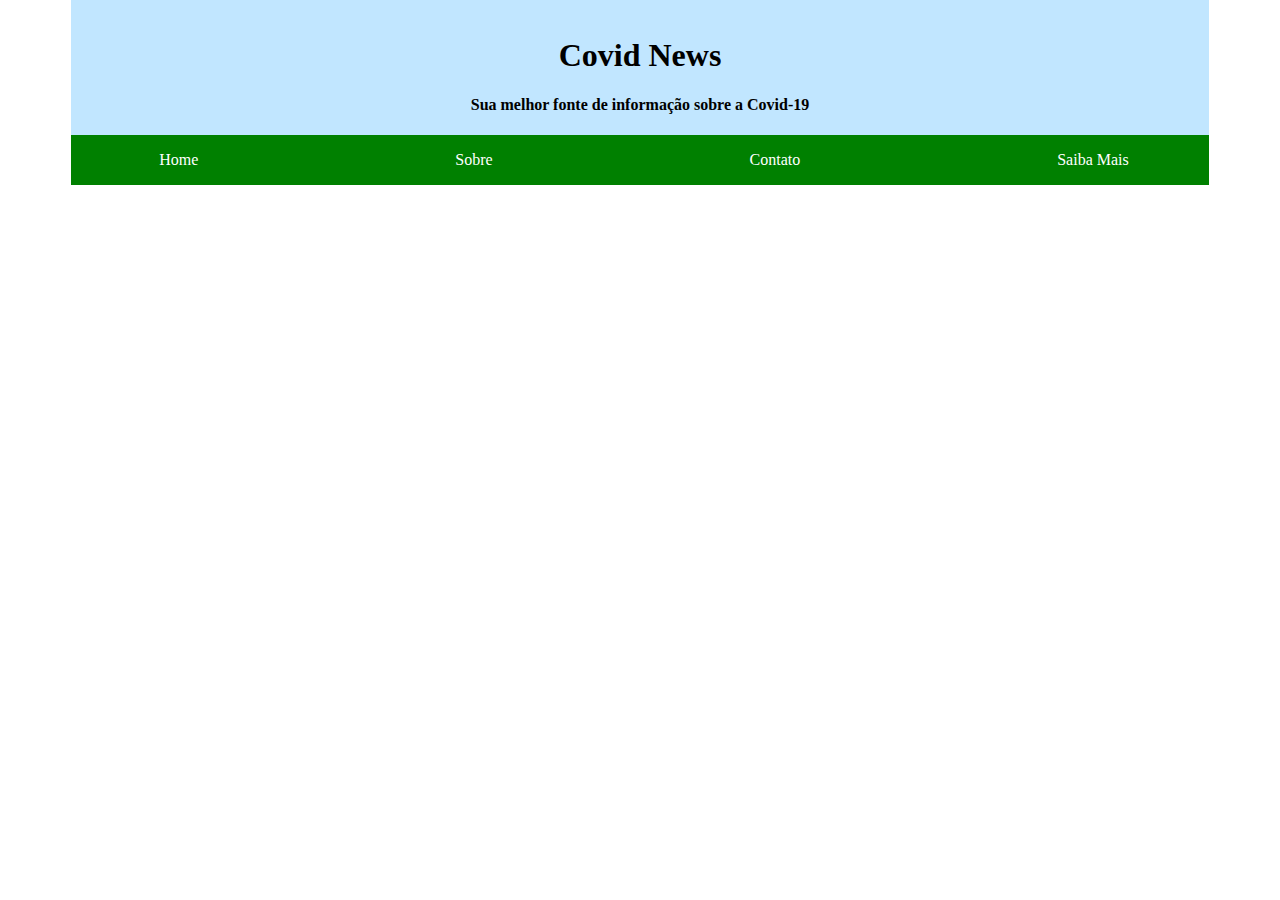
==== index.html @ 5450e55d "Add style file and edit header and navbar sections" ====
<!DOCTYPE html>
<html lang="pt-BR">
  <head>
    <meta charset="UTF-8">
    <meta name="viewport" content="width=device-width, initial-scale=1.0">
    <meta http-equiv="X-UA-Compatible" content="ie=edge">
    <link rel="stylesheet" href="style.css">
    <title>.: Covid News .:</title>
  </head>
  <body>
    <div id="container">
      <div id="header">
        <h1>Covid News</h1>
        <h4>Sua melhor fonte de informação sobre a Covid-19</h4>
      </div>
      <div id="navbar">
        <ul>
          <li><a href="#">Home</a></li>
          <li><a href="#">Sobre</a></li>
          <li><a href="#">Contato</a></li>
          <li><a href="">Saiba Mais</a></li>
        </ul>
      </div>
      <div id="headline">
        
      </div>
      <div id="aside">
        <div class=aside-news></div>
        <div class=aside-news></div>
      </div>
      <div id="bottom">
        <div class="bottom-side"></div>
        <div id="bottom-center"></div>
        <div class="bottom-side"></div>
      </div>
      <div id="footer">

      </div>
    </div>
  </body>
</html>
---- style.css ----
#container {
  background-color: rgb(193, 230, 255);
  margin: 0 auto;
  margin-top: -.5rem;
  max-width: 90%;
}

#header {
  padding-top: 1rem;
  text-align: center;
}

#navbar {
  background-color: green;
}

ul {
  display: flex;
  justify-content: space-between;
  margin-right: 2rem;
}

li {
  list-style-type: none;
  margin: 1rem 3rem;
}

a {
  color: white;
  text-decoration: none;
}

a:hover {
  color: blue;
}
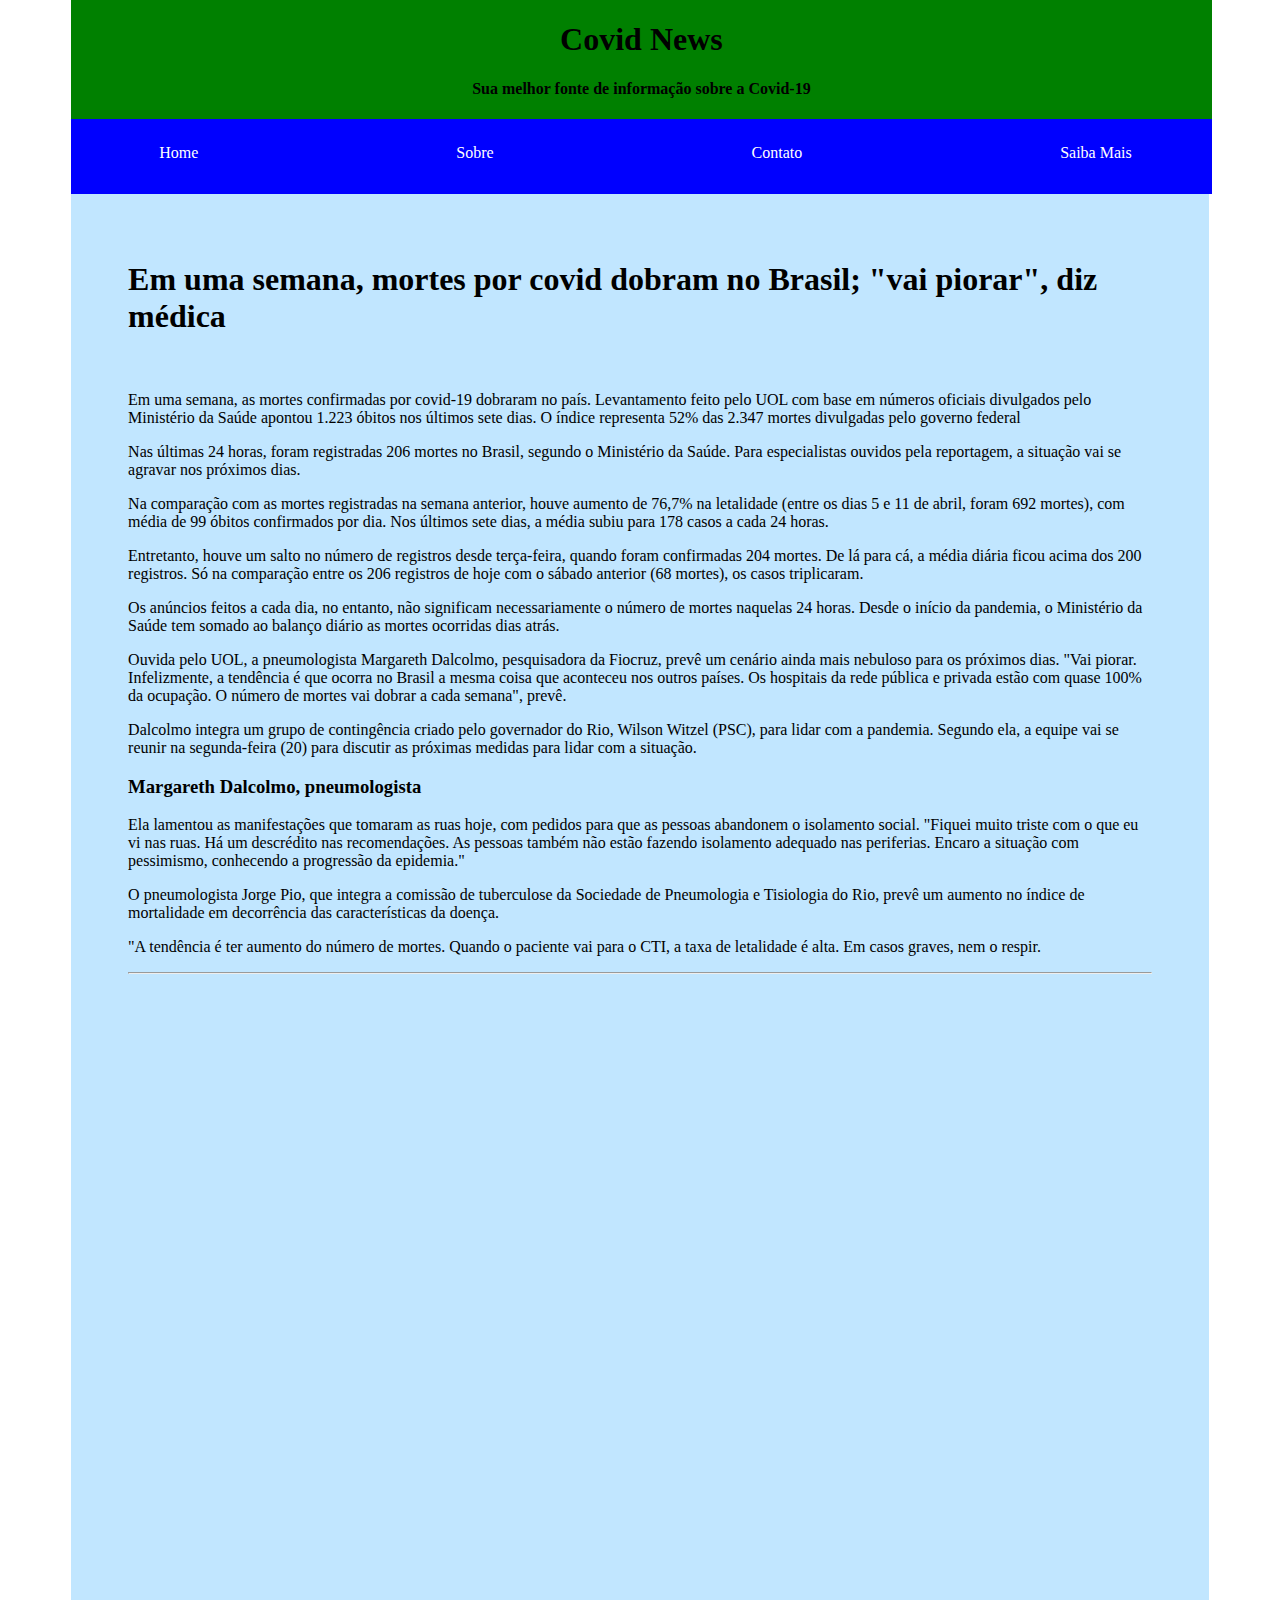
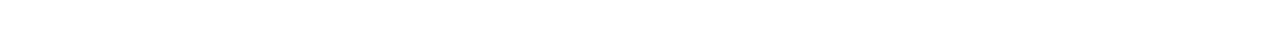
==== commit bb36f496: "Add the headline news" ====
--- a/index.html
+++ b/index.html
@@ -5,7 +5,7 @@
     <meta name="viewport" content="width=device-width, initial-scale=1.0">
     <meta http-equiv="X-UA-Compatible" content="ie=edge">
     <link rel="stylesheet" href="style.css">
-    <title>.: Covid News .:</title>
+    <title>.: Covid News :.</title>
   </head>
   <body>
     <div id="container">
@@ -22,7 +22,20 @@
         </ul>
       </div>
       <div id="headline">
-        
+        <h1>Em uma semana, mortes por covid dobram no Brasil; "vai piorar", diz médica</h1>
+        <img src="https://conteudo.imguol.com.br/a4/2020/04/14/enfermeira-prepara-leito-de-uti-com-capsula-de-protecao-em-hospital-de-campanha-de-manaus-am-nesta-segunda-feira-1586865772826_615x300.jpg" alt="">
+        <p>Em uma semana, as mortes confirmadas por covid-19 dobraram no país. Levantamento feito pelo UOL com base em números oficiais divulgados pelo Ministério da Saúde apontou 1.223 óbitos nos últimos sete dias. O índice representa 52% das 2.347 mortes divulgadas pelo governo federal</p>
+        <p>Nas últimas 24 horas, foram registradas 206 mortes no Brasil, segundo o Ministério da Saúde. Para especialistas ouvidos pela reportagem, a situação vai se agravar nos próximos dias.</p>
+        <p>Na comparação com as mortes registradas na semana anterior, houve aumento de 76,7% na letalidade (entre os dias 5 e 11 de abril, foram 692 mortes), com média de 99 óbitos confirmados por dia. Nos últimos sete dias, a média subiu para 178 casos a cada 24 horas.</p>
+        <p>Entretanto, houve um salto no número de registros desde terça-feira, quando foram confirmadas 204 mortes. De lá para cá, a média diária ficou acima dos 200 registros. Só na comparação entre os 206 registros de hoje com o sábado anterior (68 mortes), os casos triplicaram.</p>
+        <p>Os anúncios feitos a cada dia, no entanto, não significam necessariamente o número de mortes naquelas 24 horas. Desde o início da pandemia, o Ministério da Saúde tem somado ao balanço diário as mortes ocorridas dias atrás.</p>
+        <p>Ouvida pelo UOL, a pneumologista Margareth Dalcolmo, pesquisadora da Fiocruz, prevê um cenário ainda mais nebuloso para os próximos dias. "Vai piorar. Infelizmente, a tendência é que ocorra no Brasil a mesma coisa que aconteceu nos outros países. Os hospitais da rede pública e privada estão com quase 100% da ocupação. O número de mortes vai dobrar a cada semana", prevê.</p>
+        <p>Dalcolmo integra um grupo de contingência criado pelo governador do Rio, Wilson Witzel (PSC), para lidar com a pandemia. Segundo ela, a equipe vai se reunir na segunda-feira (20) para discutir as próximas medidas para lidar com a situação.</p>
+        <h3>Margareth Dalcolmo, pneumologista</h3>
+        <p>Ela lamentou as manifestações que tomaram as ruas hoje, com pedidos para que as pessoas abandonem o isolamento social. "Fiquei muito triste com o que eu vi nas ruas. Há um descrédito nas recomendações. As pessoas também não estão fazendo isolamento adequado nas periferias. Encaro a situação com pessimismo, conhecendo a progressão da epidemia."</p>
+        <p>O pneumologista Jorge Pio, que integra a comissão de tuberculose da Sociedade de Pneumologia e Tisiologia do Rio, prevê um aumento no índice de mortalidade em decorrência das características da doença.</p>
+        <p>"A tendência é ter aumento do número de mortes. Quando o paciente vai para o CTI, a taxa de letalidade é alta. Em casos graves, nem o respir.</p>
+        <hr>
       </div>
       <div id="aside">
         <div class=aside-news></div>
--- a/style.css
+++ b/style.css
@@ -1,17 +1,5 @@
-#container {
-  background-color: rgb(193, 230, 255);
-  margin: 0 auto;
-  margin-top: -.5rem;
-  max-width: 90%;
-}
-
-#header {
-  padding-top: 1rem;
-  text-align: center;
-}
-
-#navbar {
-  background-color: green;
+body {
+  background-image: url(https://torange.biz/photofx/219/8/corona-virus-coronavirus-dark-background-template-frame-219307.jpg);
 }
 
 ul {
@@ -31,5 +19,35 @@
 }
 
 a:hover {
-  color: blue;
+  color: red;
+}
+
+#container {
+  background-color: rgb(193, 230, 255);
+  height: 100rem;
+  margin: 0 auto;
+  margin-top: -.5rem;
+  max-width: 90%;
+  margin-bottom: 2rem;
+}
+
+#header {
+  background-color: green;
+  position: fixed;
+  text-align: center;
+  width: 89.1%;
+  z-index: 2;
+}
+
+#navbar {
+  background-color: blue;
+  position: fixed;
+  margin-top: 7rem;
+  width: 89.1%;
+  z-index: 1;
+}
+
+#headline {
+  margin: 0 5%;
+  padding-top: 15rem;
 }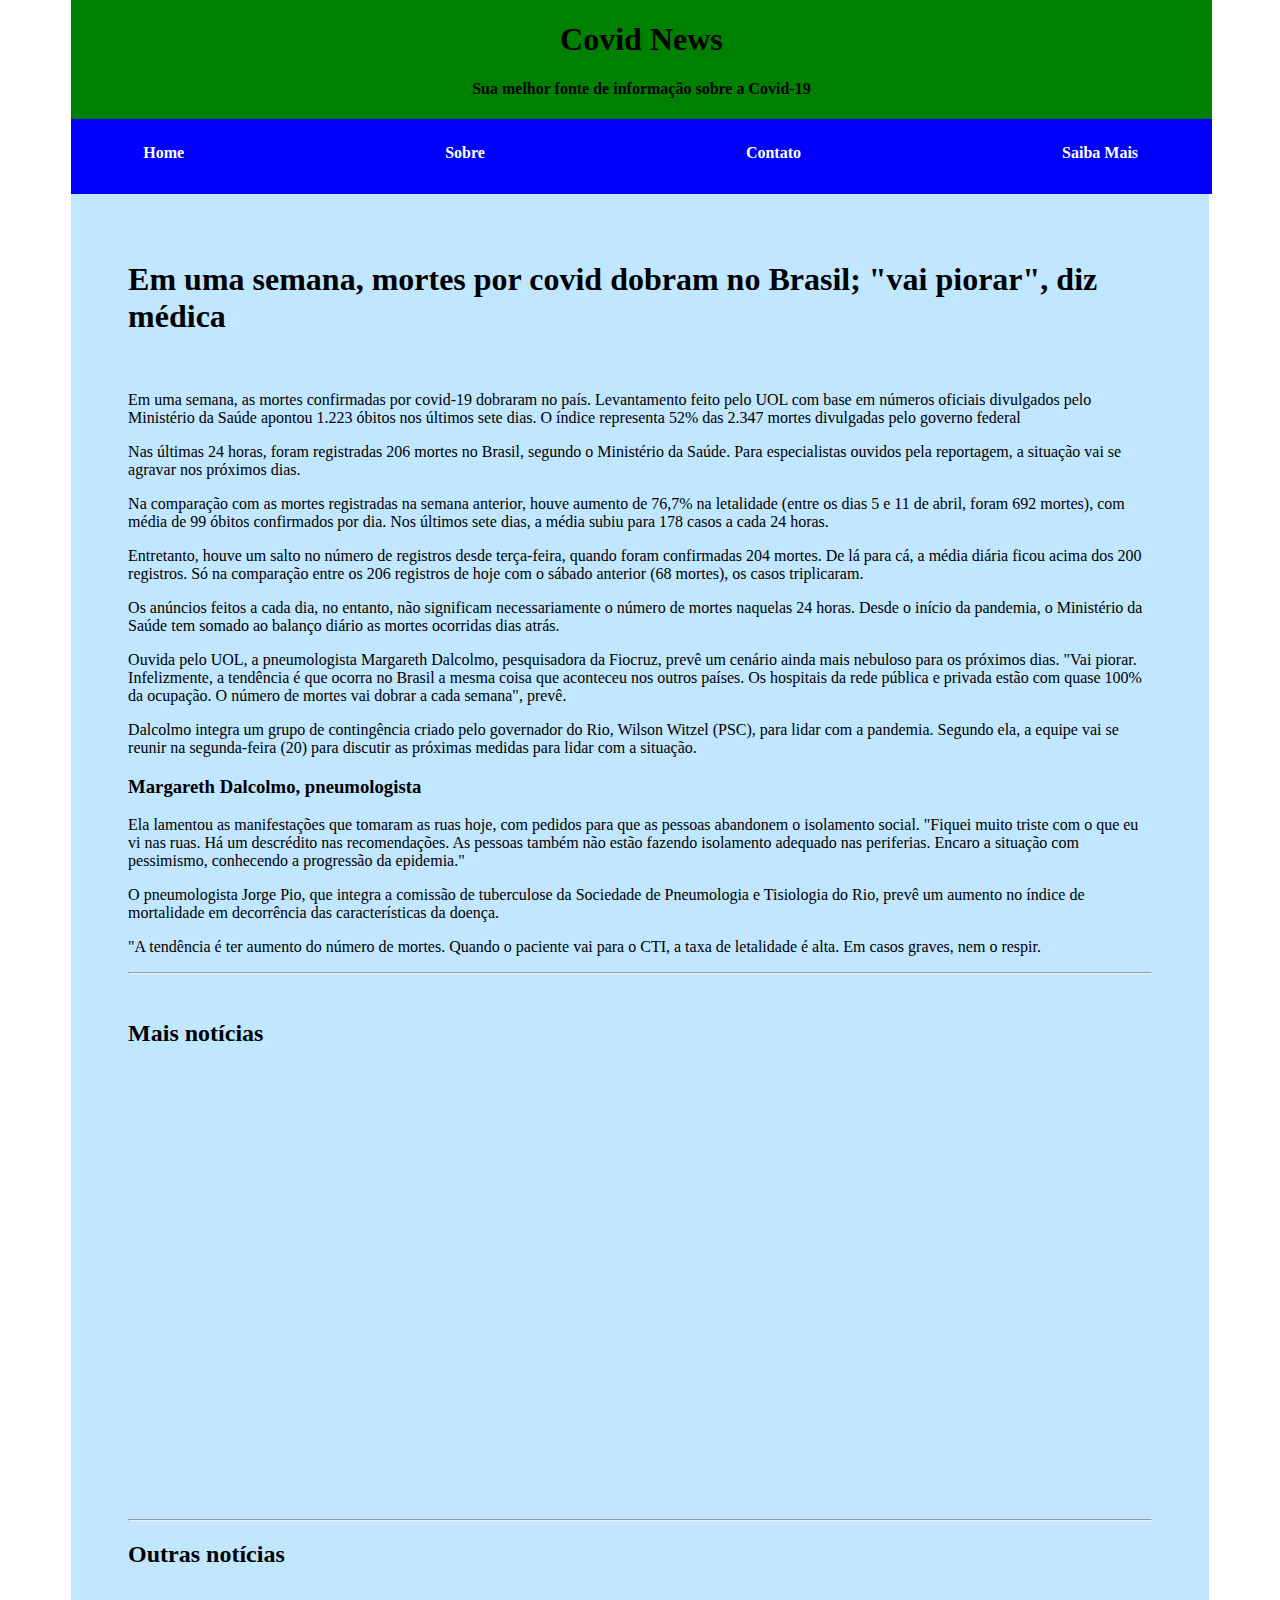
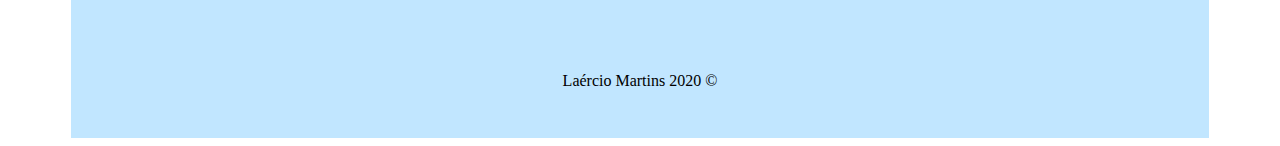
==== commit c4677d65: "Add news to the aside section" ====
--- a/index.html
+++ b/index.html
@@ -36,10 +36,20 @@
         <p>O pneumologista Jorge Pio, que integra a comissão de tuberculose da Sociedade de Pneumologia e Tisiologia do Rio, prevê um aumento no índice de mortalidade em decorrência das características da doença.</p>
         <p>"A tendência é ter aumento do número de mortes. Quando o paciente vai para o CTI, a taxa de letalidade é alta. Em casos graves, nem o respir.</p>
         <hr>
+        <br>
+        <h2>Mais notícias</h2>
       </div>
       <div id="aside">
-        <div class=aside-news></div>
-        <div class=aside-news></div>
+        <div class=aside-news>
+          <iframe width="600" height="400" frameborder="0" src="https://www.bbc.com/news/av/embed/p089wyh1/52340369"></iframe>
+        </div>
+        <div class=aside-news>
+            <iframe width="600" height="400" src="https://www.youtube.com/embed/eG85d-HkyXQ" frameborder="0" allow="accelerometer; autoplay; encrypted-media; gyroscope; picture-in-picture" allowfullscreen></iframe>
+        </div>
+      </div>
+      <div id="other-news">
+        <hr>
+        <h2>Outras notícias</h2>
       </div>
       <div id="bottom">
         <div class="bottom-side"></div>
@@ -47,7 +57,7 @@
         <div class="bottom-side"></div>
       </div>
       <div id="footer">
-
+        <p>Laércio Martins 2020 &copy;</p>
       </div>
     </div>
   </body>
--- a/style.css
+++ b/style.css
@@ -5,7 +5,8 @@
 ul {
   display: flex;
   justify-content: space-between;
-  margin-right: 2rem;
+  margin-left: -1rem;
+  margin-right: 1.6rem;
 }
 
 li {
@@ -15,6 +16,7 @@
 
 a {
   color: white;
+  font-weight: bold;
   text-decoration: none;
 }
 
@@ -24,11 +26,10 @@
 
 #container {
   background-color: rgb(193, 230, 255);
-  height: 100rem;
   margin: 0 auto;
   margin-top: -.5rem;
   max-width: 90%;
-  margin-bottom: 2rem;
+  padding-bottom: 2rem;
 }
 
 #header {
@@ -50,4 +51,29 @@
 #headline {
   margin: 0 5%;
   padding-top: 15rem;
+}
+
+#aside {
+  display: flex;
+  justify-content: space-between;
+  margin: 0 5%;
+}
+
+.aside-news {
+  margin-top: 1.5rem;
+}
+
+#other-news {
+  margin: 1.5rem 5%;
+}
+
+#bottom {
+  display: flex;
+  justify-content: space-between;
+  margin: 0 5%;
+}
+
+#footer {
+  margin-top: 5rem;
+  text-align: center;
 }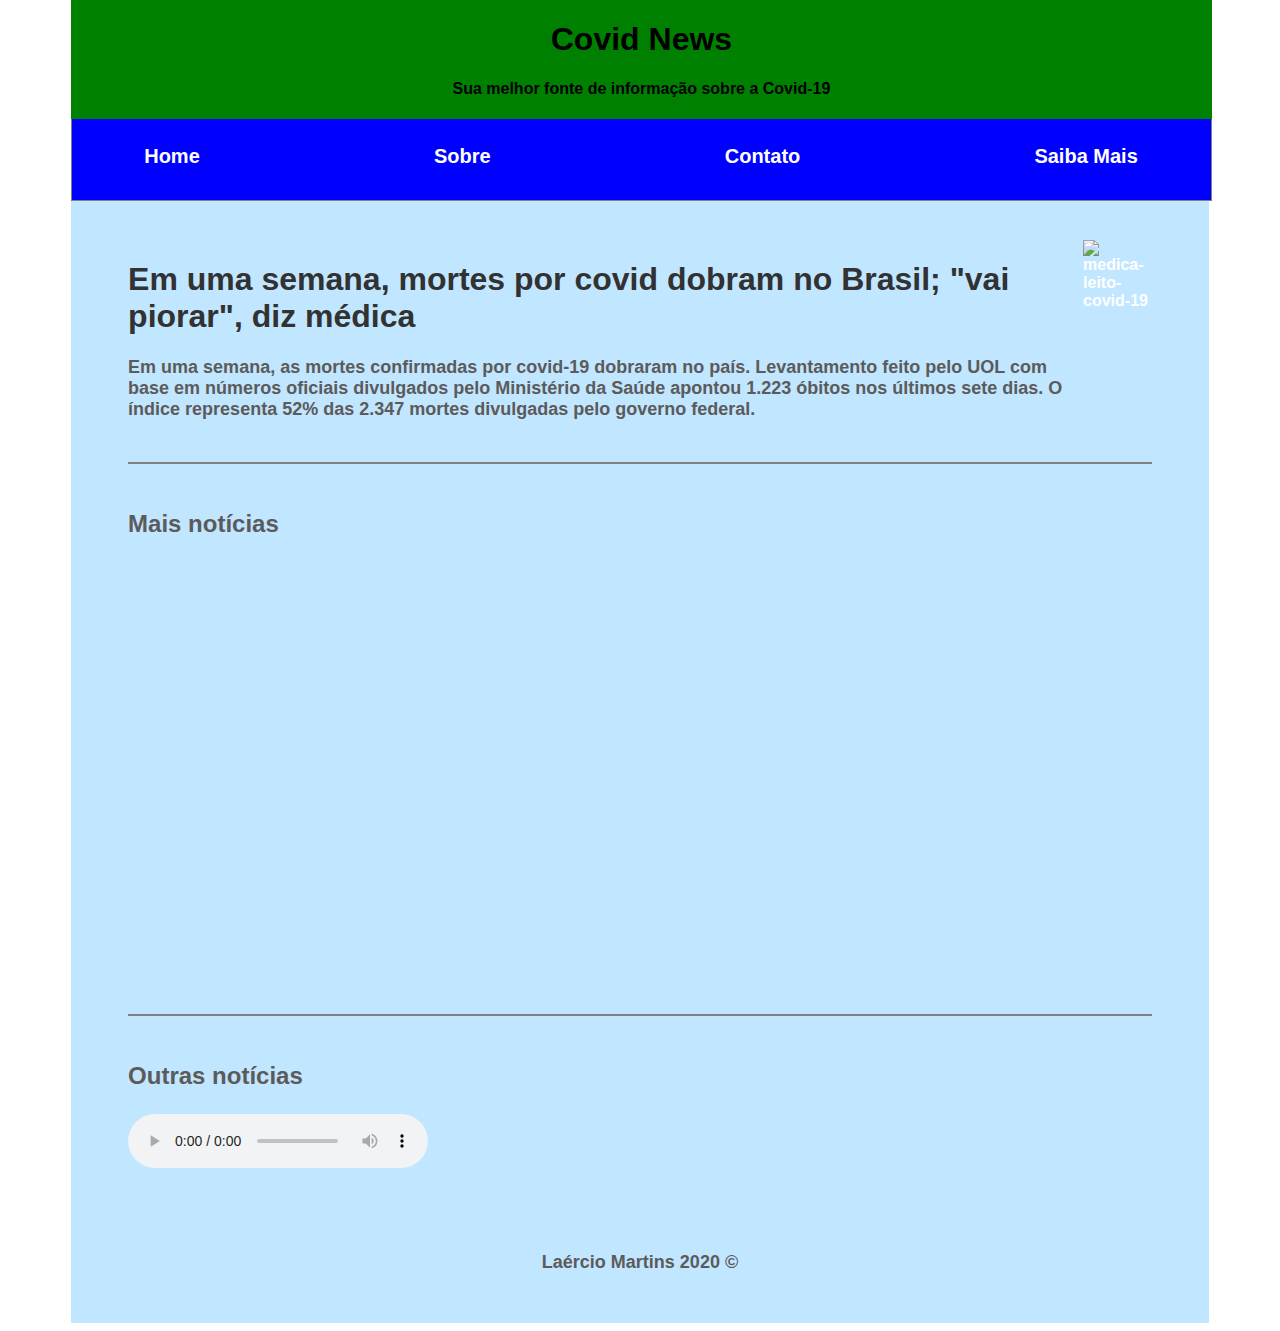
==== commit 1e6cef0c: "Add some adjustments to headline and overall website content" ====
--- a/index.html
+++ b/index.html
@@ -22,19 +22,15 @@
         </ul>
       </div>
       <div id="headline">
-        <h1>Em uma semana, mortes por covid dobram no Brasil; "vai piorar", diz médica</h1>
-        <img src="https://conteudo.imguol.com.br/a4/2020/04/14/enfermeira-prepara-leito-de-uti-com-capsula-de-protecao-em-hospital-de-campanha-de-manaus-am-nesta-segunda-feira-1586865772826_615x300.jpg" alt="">
-        <p>Em uma semana, as mortes confirmadas por covid-19 dobraram no país. Levantamento feito pelo UOL com base em números oficiais divulgados pelo Ministério da Saúde apontou 1.223 óbitos nos últimos sete dias. O índice representa 52% das 2.347 mortes divulgadas pelo governo federal</p>
-        <p>Nas últimas 24 horas, foram registradas 206 mortes no Brasil, segundo o Ministério da Saúde. Para especialistas ouvidos pela reportagem, a situação vai se agravar nos próximos dias.</p>
-        <p>Na comparação com as mortes registradas na semana anterior, houve aumento de 76,7% na letalidade (entre os dias 5 e 11 de abril, foram 692 mortes), com média de 99 óbitos confirmados por dia. Nos últimos sete dias, a média subiu para 178 casos a cada 24 horas.</p>
-        <p>Entretanto, houve um salto no número de registros desde terça-feira, quando foram confirmadas 204 mortes. De lá para cá, a média diária ficou acima dos 200 registros. Só na comparação entre os 206 registros de hoje com o sábado anterior (68 mortes), os casos triplicaram.</p>
-        <p>Os anúncios feitos a cada dia, no entanto, não significam necessariamente o número de mortes naquelas 24 horas. Desde o início da pandemia, o Ministério da Saúde tem somado ao balanço diário as mortes ocorridas dias atrás.</p>
-        <p>Ouvida pelo UOL, a pneumologista Margareth Dalcolmo, pesquisadora da Fiocruz, prevê um cenário ainda mais nebuloso para os próximos dias. "Vai piorar. Infelizmente, a tendência é que ocorra no Brasil a mesma coisa que aconteceu nos outros países. Os hospitais da rede pública e privada estão com quase 100% da ocupação. O número de mortes vai dobrar a cada semana", prevê.</p>
-        <p>Dalcolmo integra um grupo de contingência criado pelo governador do Rio, Wilson Witzel (PSC), para lidar com a pandemia. Segundo ela, a equipe vai se reunir na segunda-feira (20) para discutir as próximas medidas para lidar com a situação.</p>
-        <h3>Margareth Dalcolmo, pneumologista</h3>
-        <p>Ela lamentou as manifestações que tomaram as ruas hoje, com pedidos para que as pessoas abandonem o isolamento social. "Fiquei muito triste com o que eu vi nas ruas. Há um descrédito nas recomendações. As pessoas também não estão fazendo isolamento adequado nas periferias. Encaro a situação com pessimismo, conhecendo a progressão da epidemia."</p>
-        <p>O pneumologista Jorge Pio, que integra a comissão de tuberculose da Sociedade de Pneumologia e Tisiologia do Rio, prevê um aumento no índice de mortalidade em decorrência das características da doença.</p>
-        <p>"A tendência é ter aumento do número de mortes. Quando o paciente vai para o CTI, a taxa de letalidade é alta. Em casos graves, nem o respir.</p>
+        <div id="headline-title">
+          <a href="https://noticias.uol.com.br/saude/ultimas-noticias/redacao/2020/04/18/em-uma-semana-mortes-por-covid-dobram-no-brasil-vai-piorar-diz-medica.htm"><h1>Em uma semana, mortes por covid dobram no Brasil; "vai piorar", diz médica</h1></a>
+          <p>Em uma semana, as mortes confirmadas por covid-19 dobraram no país. Levantamento feito pelo UOL com base em números oficiais divulgados pelo Ministério da Saúde apontou 1.223 óbitos nos últimos sete dias. O índice representa 52% das 2.347 mortes divulgadas pelo governo federal.</p>
+        </div>
+        <div id="headline-image">
+          <a href="https://noticias.uol.com.br/saude/ultimas-noticias/redacao/2020/04/18/em-uma-semana-mortes-por-covid-dobram-no-brasil-vai-piorar-diz-medica.htm" target="blank"><img src="https://conteudo.imguol.com.br/a4/2020/04/14/enfermeira-prepara-leito-de-uti-com-capsula-de-protecao-em-hospital-de-campanha-de-manaus-am-nesta-segunda-feira-1586865772826_615x300.jpg" alt="medica-leito-covid-19"></a>
+        </div>
+      </div>
+      <div class="other-news">
         <hr>
         <br>
         <h2>Mais notícias</h2>
@@ -47,12 +43,17 @@
             <iframe width="600" height="400" src="https://www.youtube.com/embed/eG85d-HkyXQ" frameborder="0" allow="accelerometer; autoplay; encrypted-media; gyroscope; picture-in-picture" allowfullscreen></iframe>
         </div>
       </div>
-      <div id="other-news">
+      <div class="other-news">
         <hr>
+        <br>
         <h2>Outras notícias</h2>
       </div>
       <div id="bottom">
-        <div class="bottom-side"></div>
+        <div class="bottom-side">
+          <audio controls>
+            <source src="https://media.blubrry.com/central3_podcasts___xadrez/content.blubrry.com/central3_podcasts___xadrez/Xadrez_Verbal_Especial_Coronavirus_05.mp3" type="audio/mp3">
+          </audio>
+        </div>
         <div id="bottom-center"></div>
         <div class="bottom-side"></div>
       </div>
--- a/style.css
+++ b/style.css
@@ -1,5 +1,5 @@
-body {
-  background-image: url(https://torange.biz/photofx/219/8/corona-virus-coronavirus-dark-background-template-frame-219307.jpg);
+html {
+  font-family: -apple-system, BlinkMacSystemFont, 'Segoe UI', Roboto, Oxygen, Ubuntu, Cantarell, 'Open Sans', 'Helvetica Neue', sans-serif;
 }
 
 ul {
@@ -10,6 +10,7 @@
 }
 
 li {
+  font-size: 20px;
   list-style-type: none;
   margin: 1rem 3rem;
 }
@@ -20,8 +21,28 @@
   text-decoration: none;
 }
 
-a:hover {
+a > h1 {
+  color: rgb(50, 50, 50);
+  font-weight: 900;
+}
+
+a:hover, a > h1:hover {
   color: red;
+}
+
+hr {
+  border: 1px solid grey;
+}
+
+p {
+  color: rgb(92, 91, 91);
+  font-size: 18px;
+  font-weight: 600;
+}
+
+h2, h3 {
+  color: rgb(92, 91, 91);
+  font-weight: 600;
 }
 
 #container {
@@ -42,13 +63,15 @@
 
 #navbar {
   background-color: blue;
+  border: 1px solid grey;
   position: fixed;
   margin-top: 7rem;
-  width: 89.1%;
+  width: 89%;
   z-index: 1;
 }
 
 #headline {
+  display: flex;
   margin: 0 5%;
   padding-top: 15rem;
 }
@@ -63,7 +86,7 @@
   margin-top: 1.5rem;
 }
 
-#other-news {
+.other-news {
   margin: 1.5rem 5%;
 }
 
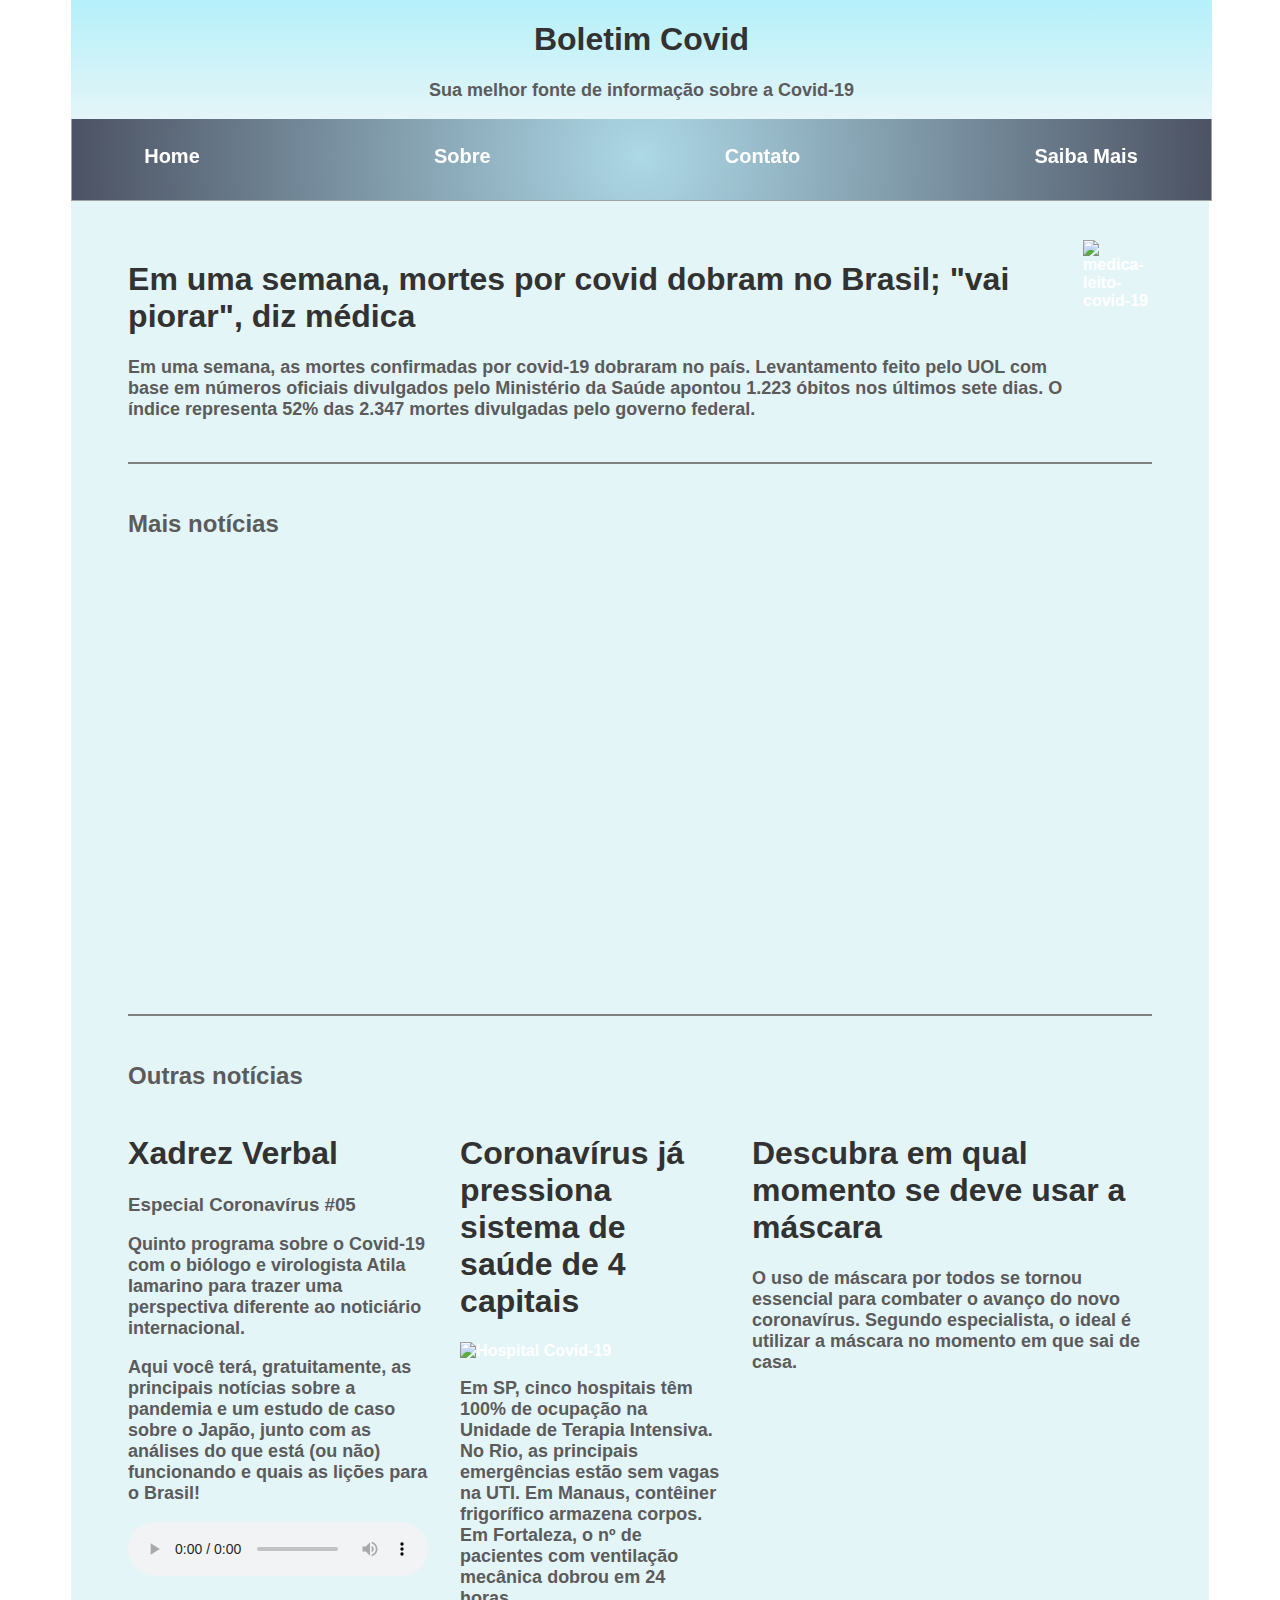
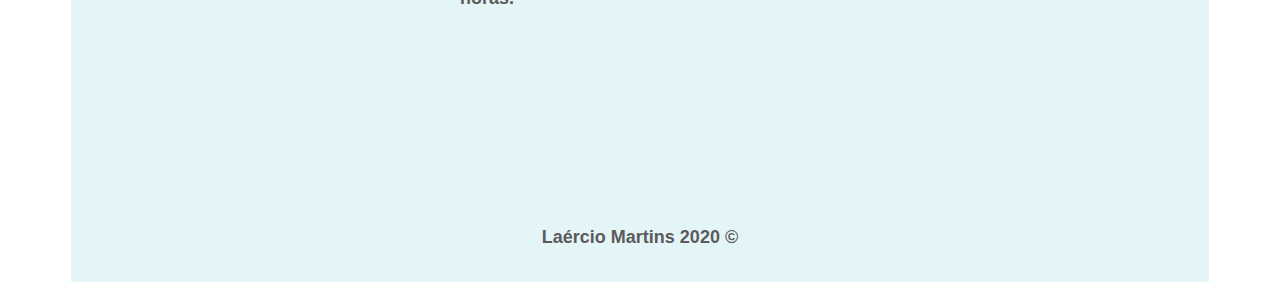
==== commit a08af11a: "Finalize the first page" ====
--- a/index.html
+++ b/index.html
@@ -5,13 +5,13 @@
     <meta name="viewport" content="width=device-width, initial-scale=1.0">
     <meta http-equiv="X-UA-Compatible" content="ie=edge">
     <link rel="stylesheet" href="style.css">
-    <title>.: Covid News :.</title>
+    <title>.: Boletim Covid :.</title>
   </head>
   <body>
     <div id="container">
       <div id="header">
-        <h1>Covid News</h1>
-        <h4>Sua melhor fonte de informação sobre a Covid-19</h4>
+        <h1>Boletim Covid</h1>
+        <p>Sua melhor fonte de informação sobre a Covid-19</p>
       </div>
       <div id="navbar">
         <ul>
@@ -50,12 +50,24 @@
       </div>
       <div id="bottom">
         <div class="bottom-side">
+          <h1>Xadrez Verbal</h1>
+          <h3>Especial Coronavírus #05</h3>
+          <p>Quinto programa sobre o Covid-19 com o biólogo e virologista Atila Iamarino para trazer uma perspectiva diferente ao noticiário internacional.</p>
+          <p>Aqui você terá, gratuitamente, as principais notícias sobre a pandemia e um estudo de caso sobre o Japão, junto com as análises do que está (ou não) funcionando e quais as lições para o Brasil!</p>
           <audio controls>
             <source src="https://media.blubrry.com/central3_podcasts___xadrez/content.blubrry.com/central3_podcasts___xadrez/Xadrez_Verbal_Especial_Coronavirus_05.mp3" type="audio/mp3">
           </audio>
         </div>
-        <div id="bottom-center"></div>
-        <div class="bottom-side"></div>
+        <div id="bottom-center">
+          <a href="https://g1.globo.com/bemestar/coronavirus/noticia/2020/04/18/coronavirus-pressiona-o-sistema-de-saude-das-4-capitais-com-maior-no-de-mortos-por-covid-19-sao-paulo-rio-manaus-e-fortaleza.ghtml"><h1 id="bottom-news-title">Coronavírus já pressiona sistema de saúde de 4 capitais</h1></a>
+          <a href="https://g1.globo.com/bemestar/coronavirus/noticia/2020/04/18/coronavirus-pressiona-o-sistema-de-saude-das-4-capitais-com-maior-no-de-mortos-por-covid-19-sao-paulo-rio-manaus-e-fortaleza.ghtml"><img src="https://s2.glbimg.com/fuaTHmAA2XoPurHQO-rutkTlQPc=/0x17:1700x973/540x304/smart/filters:max_age(3600)/https://i.s3.glbimg.com/v1/AUTH_59edd422c0c84a879bd37670ae4f538a/internal_photos/bs/2020/P/i/9vWQjQSvu0nOmEXYcD4A/coronavirus-manaus.jpg" alt="Hospital Covid-19"></a>
+          <p>Em SP, cinco hospitais têm 100% de ocupação na Unidade de Terapia Intensiva. No Rio, as principais emergências estão sem vagas na UTI. Em Manaus, contêiner frigorífico armazena corpos. Em Fortaleza, o nº de pacientes com ventilação mecânica dobrou em 24 horas.</p>
+        </div>
+        <div class="bottom-side">
+          <h1>Descubra em qual momento se deve usar a máscara</h1>
+          <p>O uso de máscara por todos se tornou essencial para combater o avanço do novo coronavírus. Segundo especialista, o ideal é utilizar a máscara no momento em que sai de casa.</p>
+          <iframe src="https://audioglobo.globo.com/widget/widget.html?audio=298599&amp;podcast=769&amp;color=00cdd6" width="400" height="400" frameborder="0" scrolling="no"></iframe>
+        </div>
       </div>
       <div id="footer">
         <p>Laércio Martins 2020 &copy;</p>
--- a/style.css
+++ b/style.css
@@ -21,13 +21,13 @@
   text-decoration: none;
 }
 
-a > h1 {
+h1, a > h1, a > h2 {
   color: rgb(50, 50, 50);
   font-weight: 900;
 }
 
-a:hover, a > h1:hover {
-  color: red;
+a:hover, a > h1:hover, a > h2:hover {
+  color: grey;
 }
 
 hr {
@@ -46,15 +46,16 @@
 }
 
 #container {
-  background-color: rgb(193, 230, 255);
+  background-color: rgb(228, 245, 248);
   margin: 0 auto;
   margin-top: -.5rem;
   max-width: 90%;
-  padding-bottom: 2rem;
+  padding-bottom: 1rem;
 }
 
 #header {
   background-color: green;
+  background-image: linear-gradient(rgb(181, 240, 250), rgb(228, 245, 248));
   position: fixed;
   text-align: center;
   width: 89.1%;
@@ -62,8 +63,8 @@
 }
 
 #navbar {
-  background-color: blue;
-  border: 1px solid grey;
+  background-image: radial-gradient(circle, lightblue , rgb(76, 82, 99));
+  border: 1px solid rgb(161, 161, 161);
   position: fixed;
   margin-top: 7rem;
   width: 89%;
@@ -96,7 +97,16 @@
   margin: 0 5%;
 }
 
+#bottom-center {
+  margin: 0 2rem;
+  padding-bottom: 2rem;
+}
+
+#bottom-news-title:hover {
+  color: grey;
+}
+
 #footer {
-  margin-top: 5rem;
+  margin-top: 2rem;
   text-align: center;
 }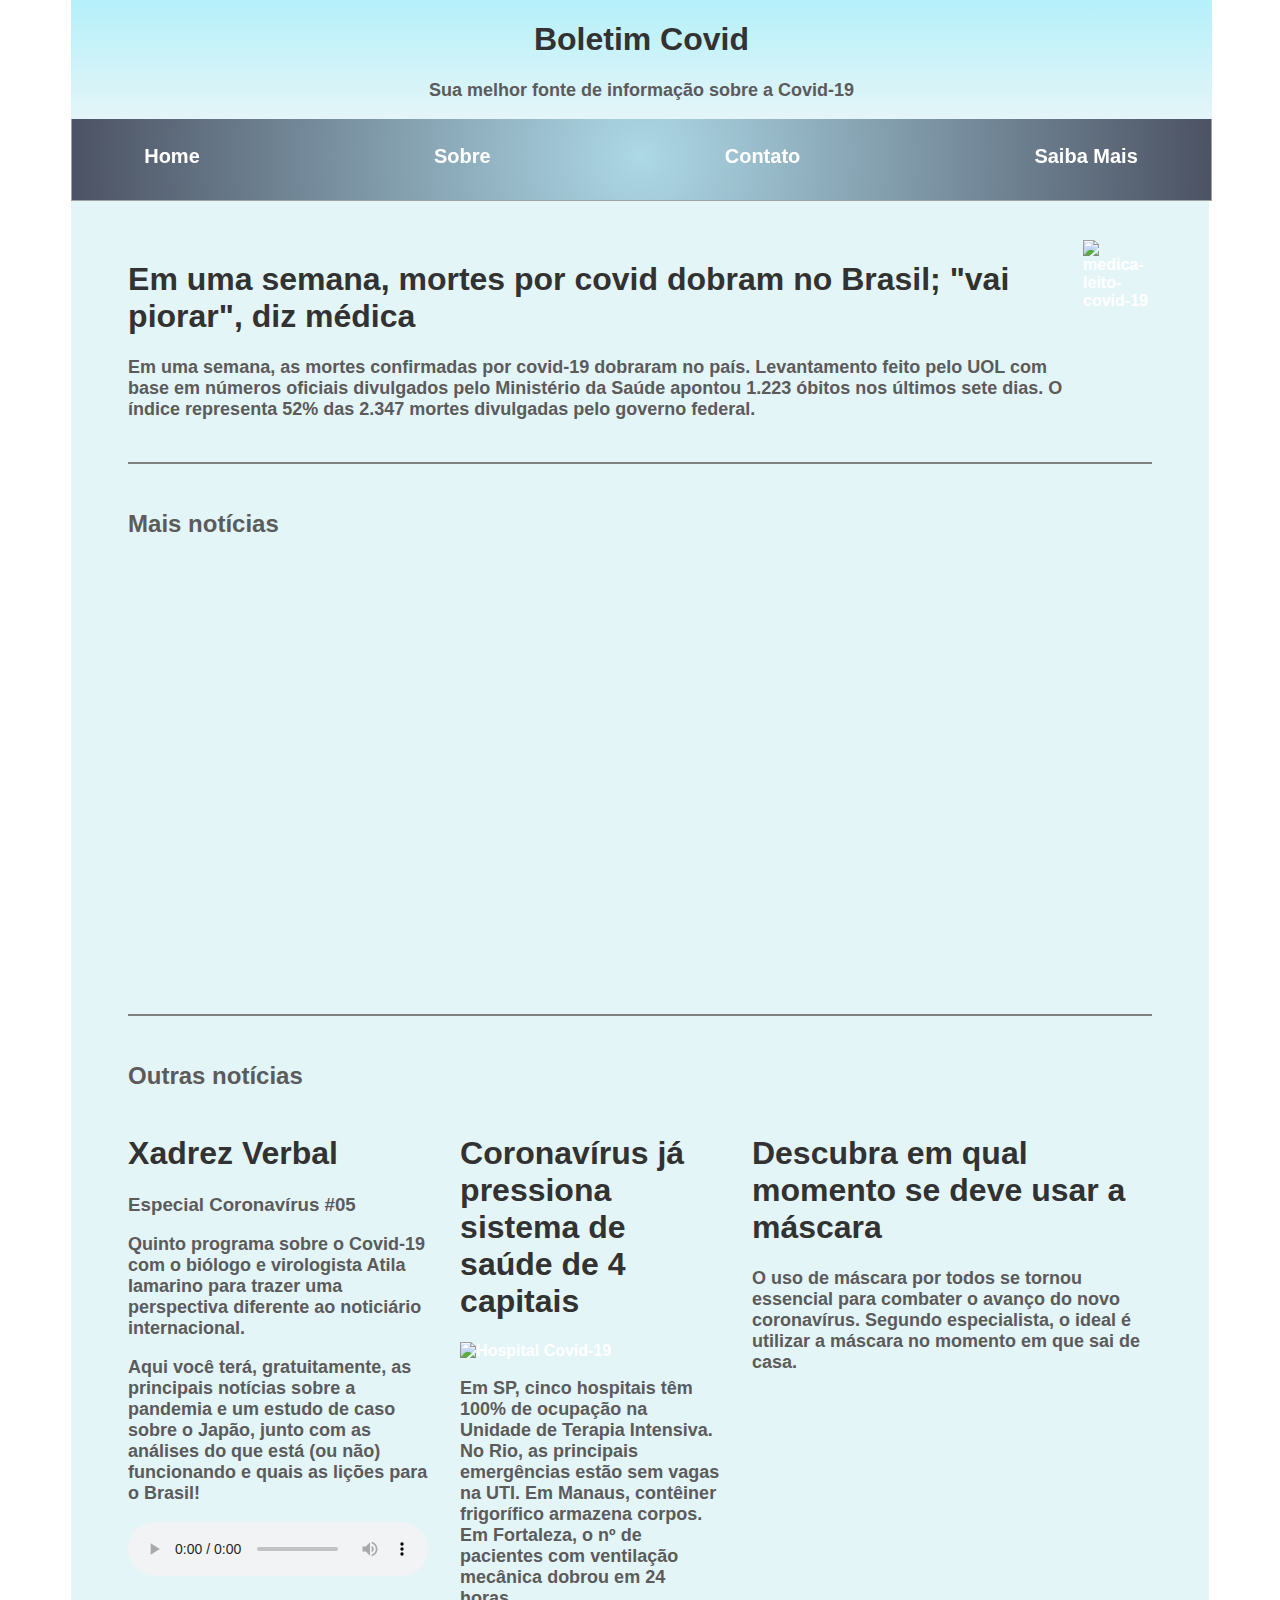
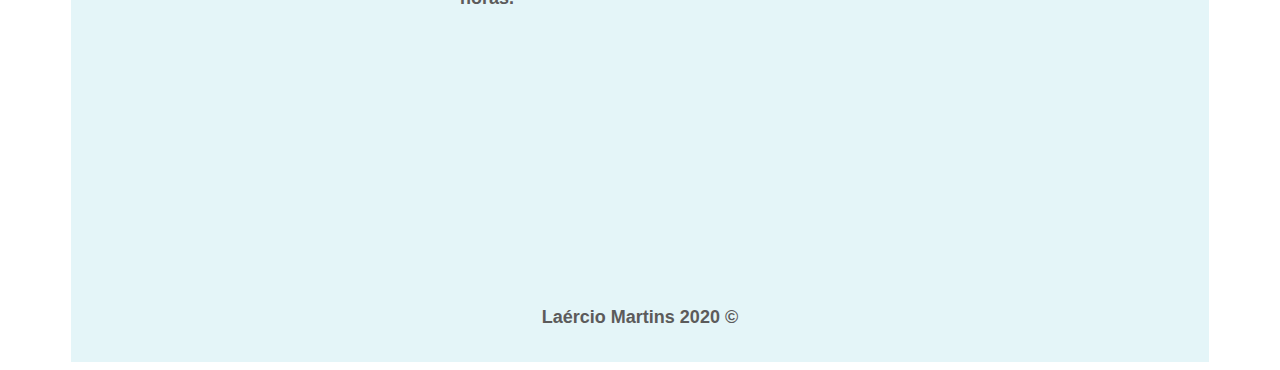
==== commit 49ac844e: "Add contact page" ====
--- a/index.html
+++ b/index.html
@@ -5,6 +5,7 @@
     <meta name="viewport" content="width=device-width, initial-scale=1.0">
     <meta http-equiv="X-UA-Compatible" content="ie=edge">
     <link rel="stylesheet" href="style.css">
+    <link href="https://stackpath.bootstrapcdn.com/font-awesome/4.7.0/css/font-awesome.min.css" rel="stylesheet" integrity="sha384-wvfXpqpZZVQGK6TAh5PVlGOfQNHSoD2xbE+QkPxCAFlNEevoEH3Sl0sibVcOQVnN" crossorigin="anonymous">
     <title>.: Boletim Covid :.</title>
   </head>
   <body>
@@ -15,19 +16,19 @@
       </div>
       <div id="navbar">
         <ul>
-          <li><a href="#">Home</a></li>
-          <li><a href="#">Sobre</a></li>
-          <li><a href="#">Contato</a></li>
+          <li><a href="index.html">Home</a></li>
+          <li><a href="about.html">Sobre</a></li>
+          <li><a href="contact.html">Contato</a></li>
           <li><a href="">Saiba Mais</a></li>
         </ul>
       </div>
       <div id="headline">
         <div id="headline-title">
-          <a href="https://noticias.uol.com.br/saude/ultimas-noticias/redacao/2020/04/18/em-uma-semana-mortes-por-covid-dobram-no-brasil-vai-piorar-diz-medica.htm"><h1>Em uma semana, mortes por covid dobram no Brasil; "vai piorar", diz médica</h1></a>
+          <a href="https://noticias.uol.com.br/saude/ultimas-noticias/redacao/2020/04/18/em-uma-semana-mortes-por-covid-dobram-no-brasil-vai-piorar-diz-medica.htm" target="_blank"><h1>Em uma semana, mortes por covid dobram no Brasil; "vai piorar", diz médica</h1></a>
           <p>Em uma semana, as mortes confirmadas por covid-19 dobraram no país. Levantamento feito pelo UOL com base em números oficiais divulgados pelo Ministério da Saúde apontou 1.223 óbitos nos últimos sete dias. O índice representa 52% das 2.347 mortes divulgadas pelo governo federal.</p>
         </div>
         <div id="headline-image">
-          <a href="https://noticias.uol.com.br/saude/ultimas-noticias/redacao/2020/04/18/em-uma-semana-mortes-por-covid-dobram-no-brasil-vai-piorar-diz-medica.htm" target="blank"><img src="https://conteudo.imguol.com.br/a4/2020/04/14/enfermeira-prepara-leito-de-uti-com-capsula-de-protecao-em-hospital-de-campanha-de-manaus-am-nesta-segunda-feira-1586865772826_615x300.jpg" alt="medica-leito-covid-19"></a>
+          <a href="https://noticias.uol.com.br/saude/ultimas-noticias/redacao/2020/04/18/em-uma-semana-mortes-por-covid-dobram-no-brasil-vai-piorar-diz-medica.htm" target="_blank"><img src="https://conteudo.imguol.com.br/a4/2020/04/14/enfermeira-prepara-leito-de-uti-com-capsula-de-protecao-em-hospital-de-campanha-de-manaus-am-nesta-segunda-feira-1586865772826_615x300.jpg" alt="medica-leito-covid-19"></a>
         </div>
       </div>
       <div class="other-news">
@@ -59,8 +60,8 @@
           </audio>
         </div>
         <div id="bottom-center">
-          <a href="https://g1.globo.com/bemestar/coronavirus/noticia/2020/04/18/coronavirus-pressiona-o-sistema-de-saude-das-4-capitais-com-maior-no-de-mortos-por-covid-19-sao-paulo-rio-manaus-e-fortaleza.ghtml"><h1 id="bottom-news-title">Coronavírus já pressiona sistema de saúde de 4 capitais</h1></a>
-          <a href="https://g1.globo.com/bemestar/coronavirus/noticia/2020/04/18/coronavirus-pressiona-o-sistema-de-saude-das-4-capitais-com-maior-no-de-mortos-por-covid-19-sao-paulo-rio-manaus-e-fortaleza.ghtml"><img src="https://s2.glbimg.com/fuaTHmAA2XoPurHQO-rutkTlQPc=/0x17:1700x973/540x304/smart/filters:max_age(3600)/https://i.s3.glbimg.com/v1/AUTH_59edd422c0c84a879bd37670ae4f538a/internal_photos/bs/2020/P/i/9vWQjQSvu0nOmEXYcD4A/coronavirus-manaus.jpg" alt="Hospital Covid-19"></a>
+          <a href="https://g1.globo.com/bemestar/coronavirus/noticia/2020/04/18/coronavirus-pressiona-o-sistema-de-saude-das-4-capitais-com-maior-no-de-mortos-por-covid-19-sao-paulo-rio-manaus-e-fortaleza.ghtml" target="_blank"><h1 id="bottom-news-title">Coronavírus já pressiona sistema de saúde de 4 capitais</h1></a>
+          <a href="https://g1.globo.com/bemestar/coronavirus/noticia/2020/04/18/coronavirus-pressiona-o-sistema-de-saude-das-4-capitais-com-maior-no-de-mortos-por-covid-19-sao-paulo-rio-manaus-e-fortaleza.ghtml" target="_blank"><img src="https://s2.glbimg.com/fuaTHmAA2XoPurHQO-rutkTlQPc=/0x17:1700x973/540x304/smart/filters:max_age(3600)/https://i.s3.glbimg.com/v1/AUTH_59edd422c0c84a879bd37670ae4f538a/internal_photos/bs/2020/P/i/9vWQjQSvu0nOmEXYcD4A/coronavirus-manaus.jpg" alt="Hospital Covid-19"></a>
           <p>Em SP, cinco hospitais têm 100% de ocupação na Unidade de Terapia Intensiva. No Rio, as principais emergências estão sem vagas na UTI. Em Manaus, contêiner frigorífico armazena corpos. Em Fortaleza, o nº de pacientes com ventilação mecânica dobrou em 24 horas.</p>
         </div>
         <div class="bottom-side">
--- a/style.css
+++ b/style.css
@@ -27,7 +27,7 @@
 }
 
 a:hover, a > h1:hover, a > h2:hover {
-  color: grey;
+  color: black;
 }
 
 hr {
@@ -45,11 +45,53 @@
   font-weight: 600;
 }
 
+svg {
+  width: 2.5rem;
+}
+
+form {
+  margin: 0 auto;
+}
+
+input, label {
+  color: rgb(92, 91, 91);
+  display: block;
+  font-size: 23px;
+}
+
+input {
+  padding: .3rem 0;
+  width: 30rem;
+}
+
+input::placeholder {
+  font-size: 16px;
+  padding-left: .3rem;
+}
+
+label {
+  padding: 2rem 0 0;
+}
+
+textarea {
+  height: 10rem;
+  width: 30rem;
+}
+
+button {
+  color: rgb(92, 91, 91);
+  display: flex;
+  font-size: 20px;
+  margin-left: auto;
+  margin-top: 1.5rem;
+}
+
 #container {
   background-color: rgb(228, 245, 248);
   margin: 0 auto;
   margin-top: -.5rem;
   max-width: 90%;
+  min-height: 46.5rem;
   padding-bottom: 1rem;
 }
 
@@ -107,6 +149,47 @@
 }
 
 #footer {
-  margin-top: 2rem;
+  margin-top: 7rem;
   text-align: center;
+}
+
+#about-section {
+  display: flex;
+  margin: 0 5%;
+  padding-top: 15rem;
+}
+
+#profile-picture {
+  width: 15rem;
+  border-radius: 50%;
+}
+
+#profile-description {
+  padding-left: 3rem;
+  text-align: justify;
+}
+
+#linkedin-icon {
+  color: #2867B2;
+  margin: 2% 10%;
+}
+
+#github-icon {
+  color: black;
+  margin: 2% -8%;
+}
+
+#contact-section {
+  /* display: flex; */
+  margin: 0 auto;
+  padding-top: 15rem;
+}
+
+#contact-headline {
+  display: block;
+  text-align: center;
+}
+
+#form-section {
+  display: flex;
 }